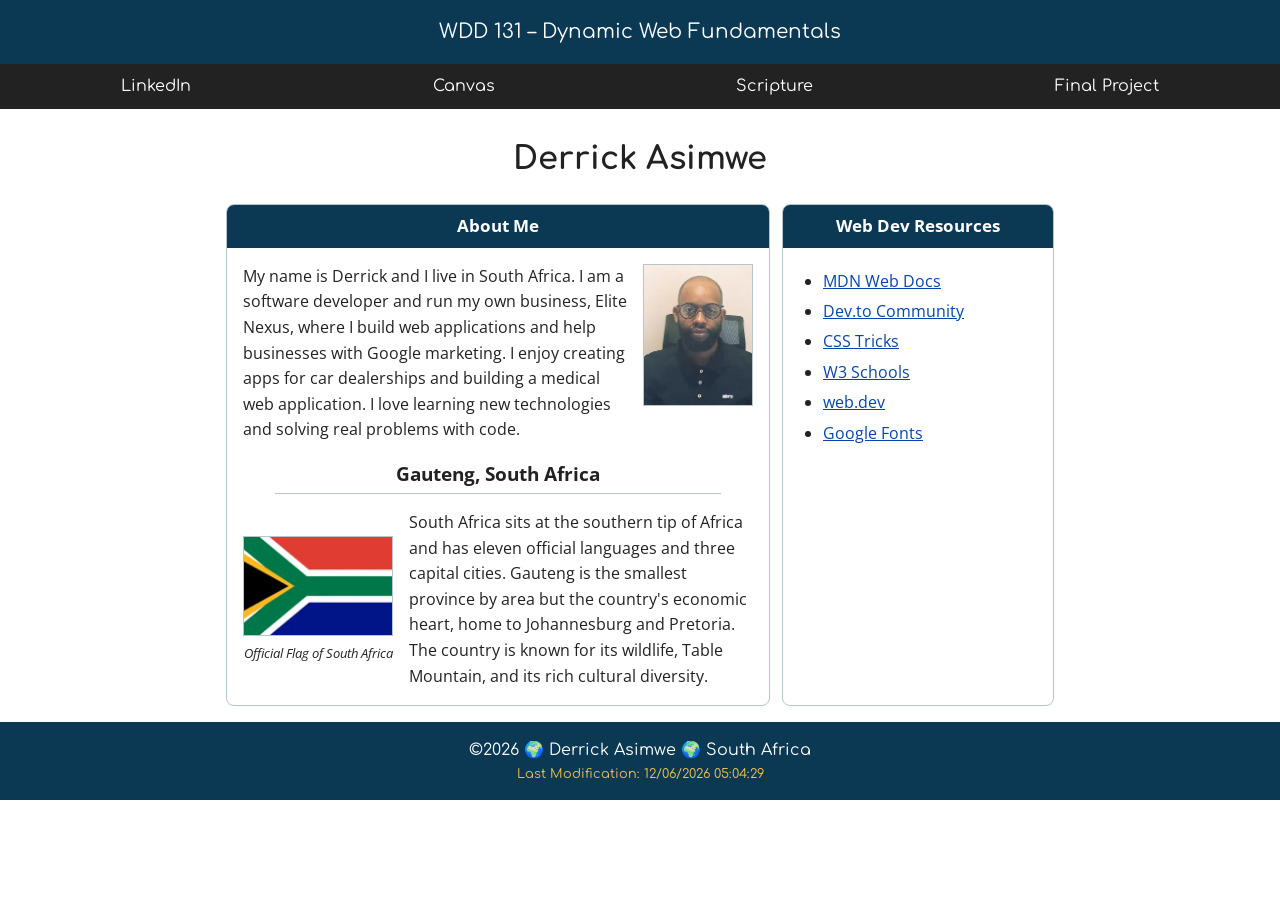
==== index.html @ e72b1cd9 "Restore week01 layout activity" ====
<!DOCTYPE html>
<html lang="en">
<head>
    <meta charset="UTF-8">
    <meta name="viewport" content="width=device-width, initial-scale=1.0">
    <title>WDD 131 – Dynamic Web Fundamentals – Derrick Asimwe</title>
    <meta name="description" content="WDD 131 – Dynamic Web Fundamentals home page for Derrick Asimwe: about me, South Africa, and web development resources.">
    <meta name="author" content="Derrick Asimwe">
    <link rel="preconnect" href="https://fonts.googleapis.com">
    <link rel="preconnect" href="https://fonts.gstatic.com" crossorigin>
    <link href="https://fonts.googleapis.com/css2?family=Comfortaa:wght@400;700&family=Open+Sans:ital,wght@0,400;0,700;1,400&display=swap" rel="stylesheet">
    <link rel="stylesheet" href="styles/base.css">
    <script src="scripts/getdates.js" defer></script>
</head>
<body>
    <header>
        <span id="course-title">WDD 131 – Dynamic Web Fundamentals</span>
        <nav>
            <a href="https://www.linkedin.com/in/derrick-k-1356b6187/" target="_blank" rel="noopener">LinkedIn</a>
            <a href="https://byupw.instructure.com/" target="_blank" rel="noopener">Canvas</a>
            <a href="https://www.churchofjesuschrist.org/study/scriptures/ot/prov/3?lang=eng&amp;id=p5-p6#p5" target="_blank" rel="noopener">Scripture</a>
            <a href="#">Final Project</a>
        </nav>
    </header>

    <main>
        <h1>Derrick Asimwe</h1>

        <section class="card">
            <h2>About Me</h2>
            <div class="card-body">
                <div class="about">
                    <img src="images/derrick.webp" alt="Portrait of Derrick Asimwe" width="110" height="143">
                    <p>My name is Derrick and I live in South Africa. I am a software developer and run my own business, Elite Nexus, where I build web applications and help businesses with Google marketing. I enjoy creating apps for car dealerships and building a medical web application. I love learning new technologies and solving real problems with code.</p>
                </div>

                <h3>Gauteng, South Africa</h3>

                <div class="place">
                    <figure>
                        <img src="images/flag-south-africa.webp" alt="Flag of South Africa" width="150" height="100" loading="lazy">
                        <figcaption>Official Flag of South Africa</figcaption>
                    </figure>
                    <p>South Africa sits at the southern tip of Africa and has eleven official languages and three capital cities. Gauteng is the smallest province by area but the country's economic heart, home to Johannesburg and Pretoria. The country is known for its wildlife, Table Mountain, and its rich cultural diversity.</p>
                </div>
            </div>
        </section>

        <section class="card">
            <h2>Web Dev Resources</h2>
            <div class="card-body">
                <ul>
                    <li><a href="https://developer.mozilla.org/" target="_blank" rel="noopener">MDN Web Docs</a></li>
                    <li><a href="https://dev.to/" target="_blank" rel="noopener">Dev.to Community</a></li>
                    <li><a href="https://css-tricks.com/" target="_blank" rel="noopener">CSS Tricks</a></li>
                    <li><a href="https://www.w3schools.com/" target="_blank" rel="noopener">W3 Schools</a></li>
                    <li><a href="https://web.dev/" target="_blank" rel="noopener">web.dev</a></li>
                    <li><a href="https://fonts.google.com/" target="_blank" rel="noopener">Google Fonts</a></li>
                </ul>
            </div>
        </section>
    </main>

    <footer>
        <p>&copy;<span id="currentyear"></span> 🌍 Derrick Asimwe 🌍 South Africa</p>
        <p id="lastModified"></p>
    </footer>
</body>
</html>
---- styles/base.css ----
:root {
    --primary: #0b3954;
    --dark: #222222;
    --accent: #f2c14e;
    --light: #ffffff;
    --text: #222222;
    --border: #b8c4cc;
    --heading-font: 'Comfortaa', sans-serif;
    --body-font: 'Open Sans', sans-serif;
}

* {
    box-sizing: border-box;
    margin: 0;
    padding: 0;
}

body {
    font-family: var(--body-font);
    color: var(--text);
    background-color: var(--light);
    line-height: 1.6;
}

img {
    display: block;
    max-width: 100%;
    height: auto;
}

/* Header */
header {
    background-color: var(--primary);
    color: var(--light);
}

#course-title {
    display: block;
    text-align: center;
    padding: 1rem;
    font-family: var(--heading-font);
    font-size: 1.25rem;
}

/* Navigation: CSS Flex */
nav {
    display: flex;
    justify-content: space-around;
    flex-wrap: wrap;
    background-color: var(--dark);
}

nav a {
    flex: 1 1 auto;
    text-align: center;
    padding: 0.6rem 1rem;
    color: var(--light);
    text-decoration: none;
    font-family: var(--heading-font);
    transition: background-color 0.3s, color 0.3s;
}

nav a:hover,
nav a:focus {
    background-color: var(--accent);
    color: var(--dark);
}

/* Main: limited width, centered */
main {
    max-width: 860px;
    margin: 0 auto;
    padding: 1rem;
    display: grid;
    grid-template-columns: 2fr 1fr;
    gap: 0.75rem;
    align-items: stretch;
}

h1 {
    grid-column: 1 / -1;
    text-align: center;
    font-family: var(--heading-font);
    color: var(--dark);
    font-size: 2rem;
    margin: 0.5rem 0;
}

/* Cards */
.card {
    border: 1px solid var(--border);
    border-radius: 8px;
    overflow: hidden;
}

.card h2 {
    background-color: var(--primary);
    color: var(--light);
    text-align: center;
    font-size: 1.05rem;
    padding: 0.5rem;
}

.card-body {
    padding: 1rem;
}

.about {
    display: grid;
    grid-template-columns: 1fr auto;
    gap: 1rem;
    align-items: start;
}

.about img {
    grid-column: 2;
    grid-row: 1;
    border: 1px solid var(--border);
}

.card h3 {
    text-align: center;
    margin: 1rem 2rem;
    padding-bottom: 0.25rem;
    border-bottom: 1px solid var(--border);
}

.place {
    display: grid;
    grid-template-columns: auto 1fr;
    gap: 1rem;
    align-items: center;
}

figure img {
    border: 1px solid var(--border);
}

figcaption {
    font-size: 0.8rem;
    font-style: italic;
    text-align: center;
    margin-top: 0.4rem;
}

.card ul {
    padding-left: 1.5rem;
}

.card li {
    margin: 0.3rem 0;
}

.card li a {
    color: #0645ad;
}

/* Footer */
footer {
    background-color: var(--primary);
    color: var(--light);
    text-align: center;
    padding: 1rem;
    font-family: var(--heading-font);
}

#lastModified {
    color: var(--accent);
    font-size: 0.8rem;
}

/* Small screens: stack the cards */
@media (max-width: 640px) {
    main,
    .about,
    .place {
        grid-template-columns: 1fr;
    }

    .about img {
        grid-column: 1;
        justify-self: center;
    }

    figure {
        justify-self: center;
    }
}
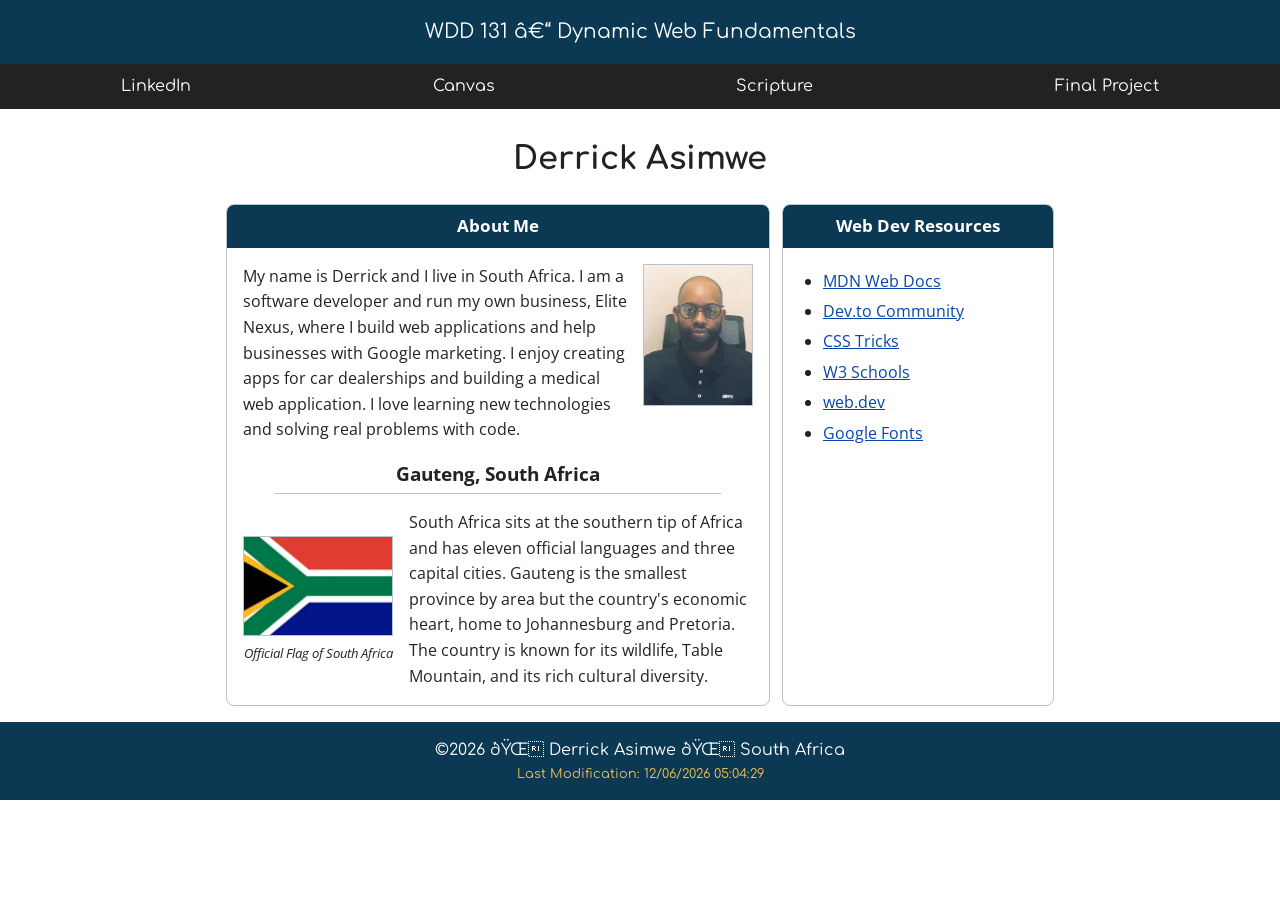
==== commit 518c6d70: "Link base.css on home page" ====
--- a/index.html
+++ b/index.html
@@ -1,10 +1,10 @@
-<!DOCTYPE html>
+﻿<!DOCTYPE html>
 <html lang="en">
 <head>
     <meta charset="UTF-8">
     <meta name="viewport" content="width=device-width, initial-scale=1.0">
-    <title>WDD 131 – Dynamic Web Fundamentals – Derrick Asimwe</title>
-    <meta name="description" content="WDD 131 – Dynamic Web Fundamentals home page for Derrick Asimwe: about me, South Africa, and web development resources.">
+    <title>WDD 131 â€“ Dynamic Web Fundamentals â€“ Derrick Asimwe</title>
+    <meta name="description" content="WDD 131 â€“ Dynamic Web Fundamentals home page for Derrick Asimwe: about me, South Africa, and web development resources.">
     <meta name="author" content="Derrick Asimwe">
     <link rel="preconnect" href="https://fonts.googleapis.com">
     <link rel="preconnect" href="https://fonts.gstatic.com" crossorigin>
@@ -14,7 +14,7 @@
 </head>
 <body>
     <header>
-        <span id="course-title">WDD 131 – Dynamic Web Fundamentals</span>
+        <span id="course-title">WDD 131 â€“ Dynamic Web Fundamentals</span>
         <nav>
             <a href="https://www.linkedin.com/in/derrick-k-1356b6187/" target="_blank" rel="noopener">LinkedIn</a>
             <a href="https://byupw.instructure.com/" target="_blank" rel="noopener">Canvas</a>
@@ -62,8 +62,8 @@
     </main>
 
     <footer>
-        <p>&copy;<span id="currentyear"></span> 🌍 Derrick Asimwe 🌍 South Africa</p>
+        <p>&copy;<span id="currentyear"></span> ðŸŒ Derrick Asimwe ðŸŒ South Africa</p>
         <p id="lastModified"></p>
     </footer>
 </body>
-</html>+</html>
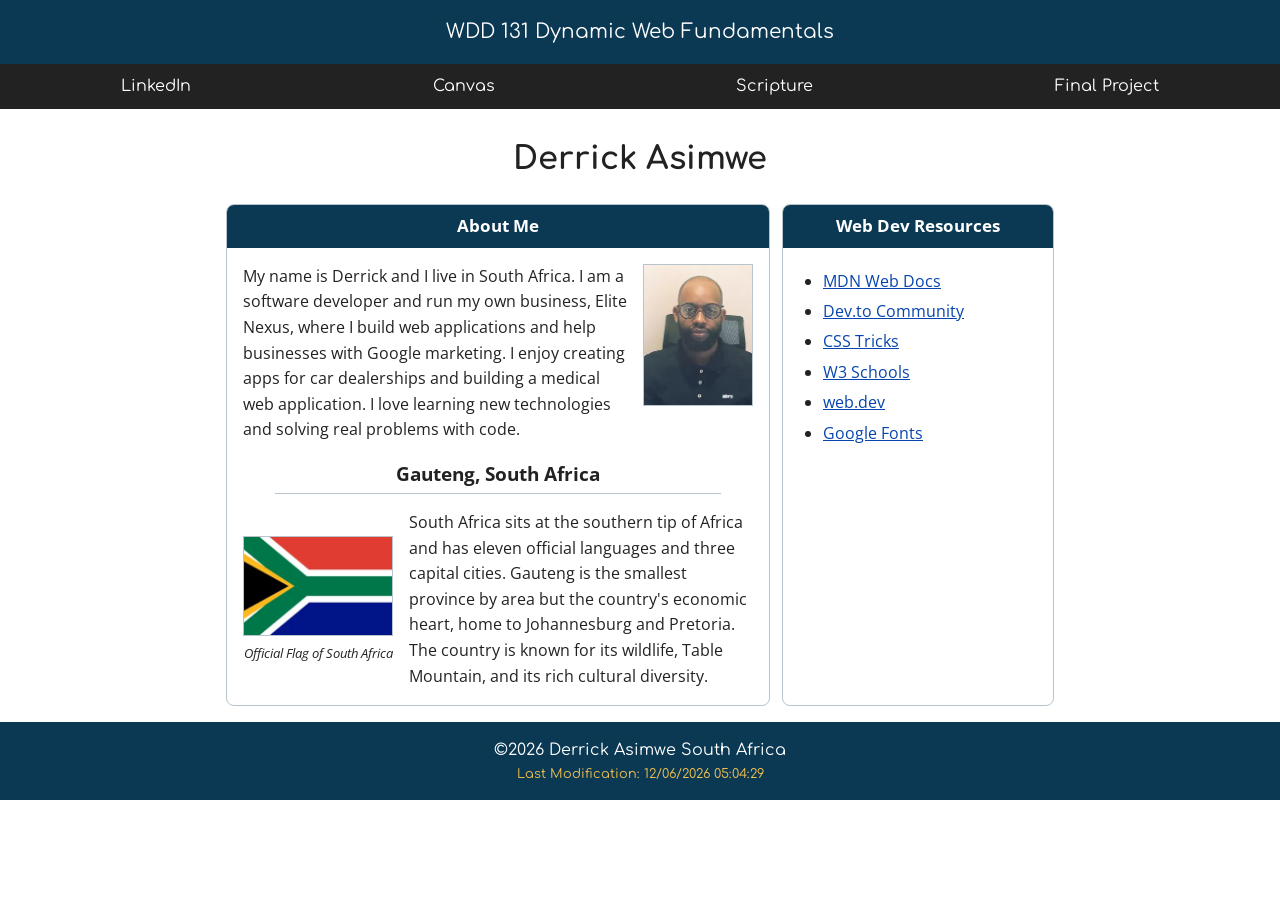
==== commit 76dde645: "updated page" ====
--- a/index.html
+++ b/index.html
@@ -4,7 +4,7 @@
     <meta charset="UTF-8">
     <meta name="viewport" content="width=device-width, initial-scale=1.0">
     <title>WDD 131 â€“ Dynamic Web Fundamentals â€“ Derrick Asimwe</title>
-    <meta name="description" content="WDD 131 â€“ Dynamic Web Fundamentals home page for Derrick Asimwe: about me, South Africa, and web development resources.">
+    <meta name="description" content="WDD 131 Dynamic Web Fundamentals home page for Derrick Asimwe: about me, South Africa, and web development resources.">
     <meta name="author" content="Derrick Asimwe">
     <link rel="preconnect" href="https://fonts.googleapis.com">
     <link rel="preconnect" href="https://fonts.gstatic.com" crossorigin>
@@ -14,7 +14,7 @@
 </head>
 <body>
     <header>
-        <span id="course-title">WDD 131 â€“ Dynamic Web Fundamentals</span>
+        <span id="course-title">WDD 131 Dynamic Web Fundamentals</span>
         <nav>
             <a href="https://www.linkedin.com/in/derrick-k-1356b6187/" target="_blank" rel="noopener">LinkedIn</a>
             <a href="https://byupw.instructure.com/" target="_blank" rel="noopener">Canvas</a>
@@ -62,7 +62,7 @@
     </main>
 
     <footer>
-        <p>&copy;<span id="currentyear"></span> ðŸŒ Derrick Asimwe ðŸŒ South Africa</p>
+        <p>&copy;<span id="currentyear"></span> Derrick Asimwe South Africa</p>
         <p id="lastModified"></p>
     </footer>
 </body>
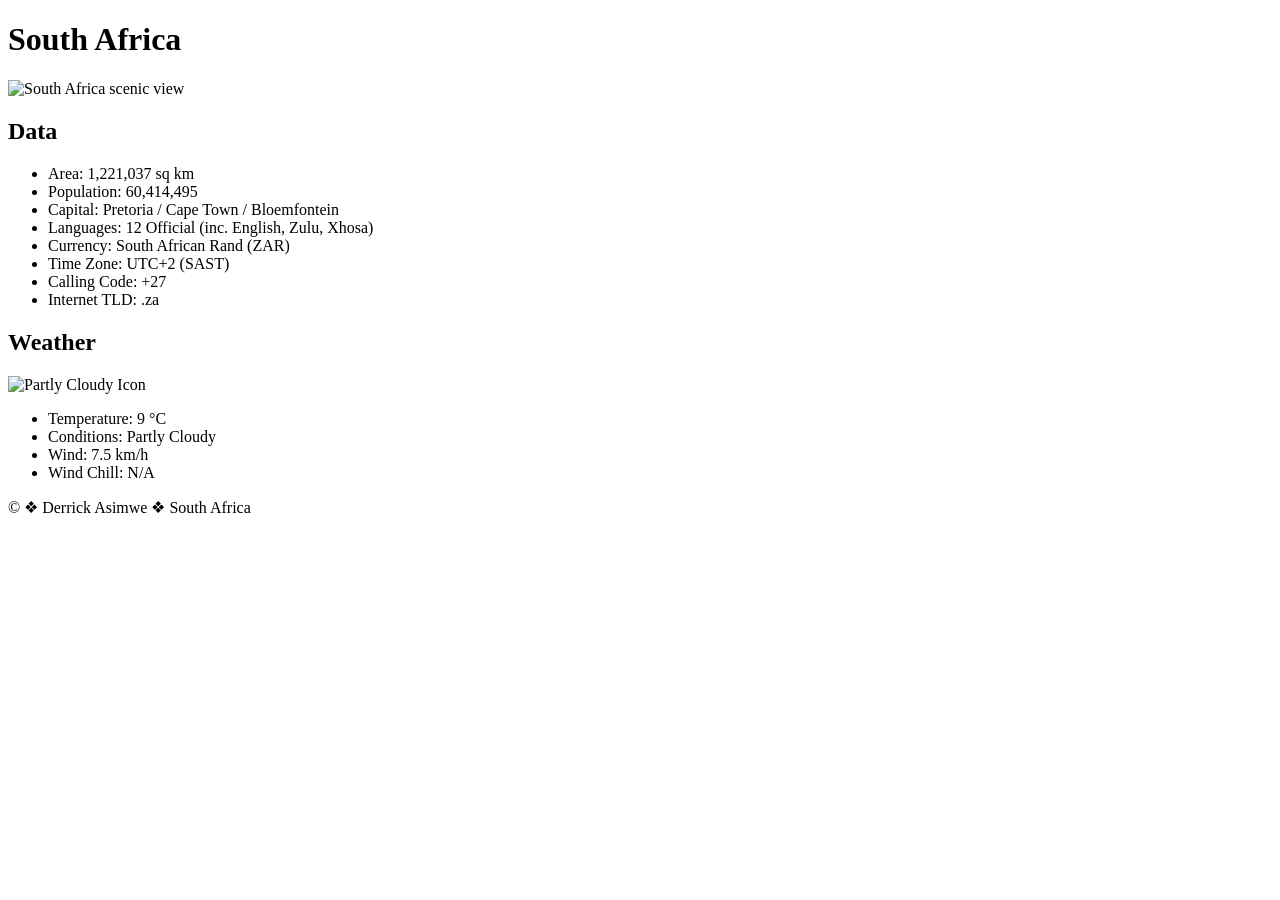
==== commit 6882723b: "Use picture element for hero image responsiveness and include SVG weather icon" ====
--- a/index.html
+++ b/index.html
@@ -1,69 +1,60 @@
-﻿<!DOCTYPE html>
+<!DOCTYPE html>
 <html lang="en">
 <head>
     <meta charset="UTF-8">
     <meta name="viewport" content="width=device-width, initial-scale=1.0">
-    <title>WDD 131 â€“ Dynamic Web Fundamentals â€“ Derrick Asimwe</title>
-    <meta name="description" content="WDD 131 Dynamic Web Fundamentals home page for Derrick Asimwe: about me, South Africa, and web development resources.">
+    <title>South Africa – WDD 131 – Derrick Asimwe</title>
+    <meta name="description" content="Country page featuring key data and weather information for South Africa for WDD 131.">
     <meta name="author" content="Derrick Asimwe">
+    <link rel="stylesheet" href="styles/place.css">
+    <script src="scripts/place.js" defer></script>
     <link rel="preconnect" href="https://fonts.googleapis.com">
     <link rel="preconnect" href="https://fonts.gstatic.com" crossorigin>
-    <link href="https://fonts.googleapis.com/css2?family=Comfortaa:wght@400;700&family=Open+Sans:ital,wght@0,400;0,700;1,400&display=swap" rel="stylesheet">
-    <link rel="stylesheet" href="styles/base.css">
-    <script src="scripts/getdates.js" defer></script>
+    <link href="https://fonts.googleapis.com/css2?family=Roboto:wght@400;700&display=swap" rel="stylesheet">
 </head>
 <body>
     <header>
-        <span id="course-title">WDD 131 Dynamic Web Fundamentals</span>
-        <nav>
-            <a href="https://www.linkedin.com/in/derrick-k-1356b6187/" target="_blank" rel="noopener">LinkedIn</a>
-            <a href="https://byupw.instructure.com/" target="_blank" rel="noopener">Canvas</a>
-            <a href="https://www.churchofjesuschrist.org/study/scriptures/ot/prov/3?lang=eng&amp;id=p5-p6#p5" target="_blank" rel="noopener">Scripture</a>
-            <a href="#">Final Project</a>
-        </nav>
+        <h1>South Africa</h1>
     </header>
 
     <main>
-        <h1>Derrick Asimwe</h1>
+        <!-- Responsive image using <picture> element -->
+        <picture class="hero">
+            <source media="(min-width: 650px)" srcset="images/place-hero-large.webp">
+            <img src="images/place-hero-small.webp" alt="South Africa scenic view" width="1000" height="500">
+        </picture>
 
-        <section class="card">
-            <h2>About Me</h2>
-            <div class="card-body">
-                <div class="about">
-                    <img src="images/derrick.webp" alt="Portrait of Derrick Asimwe" width="110" height="143">
-                    <p>My name is Derrick and I live in South Africa. I am a software developer and run my own business, Elite Nexus, where I build web applications and help businesses with Google marketing. I enjoy creating apps for car dealerships and building a medical web application. I love learning new technologies and solving real problems with code.</p>
-                </div>
-
-                <h3>Gauteng, South Africa</h3>
-
-                <div class="place">
-                    <figure>
-                        <img src="images/flag-south-africa.webp" alt="Flag of South Africa" width="150" height="100" loading="lazy">
-                        <figcaption>Official Flag of South Africa</figcaption>
-                    </figure>
-                    <p>South Africa sits at the southern tip of Africa and has eleven official languages and three capital cities. Gauteng is the smallest province by area but the country's economic heart, home to Johannesburg and Pretoria. The country is known for its wildlife, Table Mountain, and its rich cultural diversity.</p>
-                </div>
-            </div>
+        <section class="card data-card">
+            <h2>Data</h2>
+            <ul>
+                <li><span>Area:</span> 1,221,037 sq km</li>
+                <li><span>Population:</span> 60,414,495</li>
+                <li><span>Capital:</span> Pretoria / Cape Town / Bloemfontein</li>
+                <li><span>Languages:</span> 12 Official (inc. English, Zulu, Xhosa)</li>
+                <li><span>Currency:</span> South African Rand (ZAR)</li>
+                <li><span>Time Zone:</span> UTC+2 (SAST)</li>
+                <li><span>Calling Code:</span> +27</li>
+                <li><span>Internet TLD:</span> .za</li>
+            </ul>
         </section>
 
-        <section class="card">
-            <h2>Web Dev Resources</h2>
-            <div class="card-body">
-                <ul>
-                    <li><a href="https://developer.mozilla.org/" target="_blank" rel="noopener">MDN Web Docs</a></li>
-                    <li><a href="https://dev.to/" target="_blank" rel="noopener">Dev.to Community</a></li>
-                    <li><a href="https://css-tricks.com/" target="_blank" rel="noopener">CSS Tricks</a></li>
-                    <li><a href="https://www.w3schools.com/" target="_blank" rel="noopener">W3 Schools</a></li>
-                    <li><a href="https://web.dev/" target="_blank" rel="noopener">web.dev</a></li>
-                    <li><a href="https://fonts.google.com/" target="_blank" rel="noopener">Google Fonts</a></li>
-                </ul>
-            </div>
+        <section class="card weather-card">
+            <h2>Weather</h2>
+            <!-- Mobile SVG weather icon -->
+            <img class="weather-icon-mobile" src="images/weather.svg" alt="Partly Cloudy Icon" width="48" height="48">
+            
+            <ul>
+                <li><span>Temperature:</span> <span id="temp">9</span> °C</li>
+                <li><span>Conditions:</span> Partly Cloudy</li>
+                <li><span>Wind:</span> <span id="wind">7.5</span> km/h</li>
+                <li><span>Wind Chill:</span> <span id="chill">N/A</span></li>
+            </ul>
         </section>
     </main>
 
     <footer>
-        <p>&copy;<span id="currentyear"></span> Derrick Asimwe South Africa</p>
+        <p>&copy;<span id="currentyear"></span> ❖ Derrick Asimwe ❖ South Africa</p>
         <p id="lastModified"></p>
     </footer>
 </body>
-</html>
+</html>
